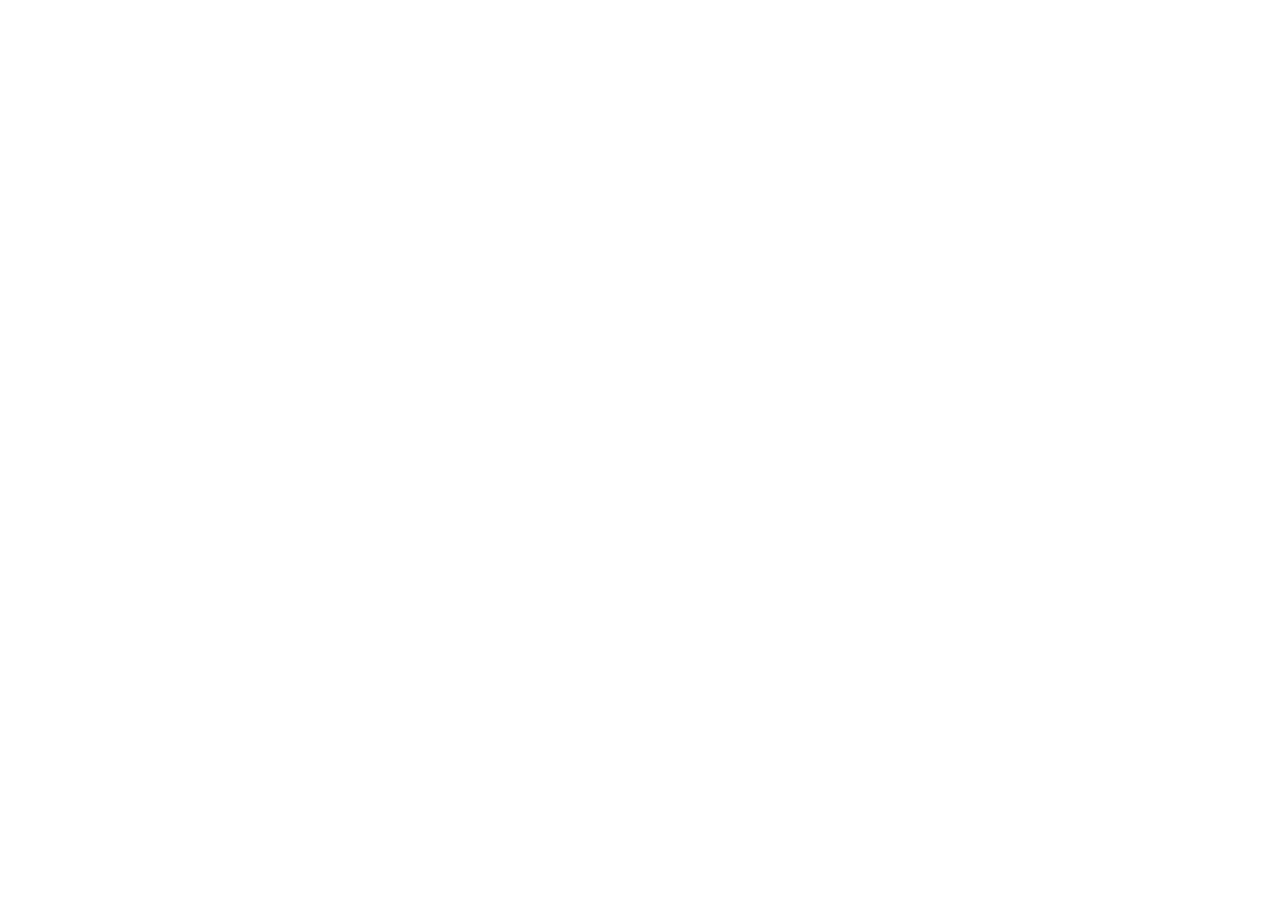
==== index.html @ 59582dd0 "Activitat HTML" ====
<!DOCTYPE html>
<html>
    <head>
        <meta charset="utf-8">
        <meta http-equiv="X-UA-Compatible" content="IE=edge">
        <title></title>
        <meta name="author" content="Gerard">
        <meta name="description" content="">
        <meta name="viewport" content="width=device-width, initial-scale=1">
        <link rel="stylesheet" href="">
    </head>
    <body>
        
        <script src="" async defer></script>
    </body>
</html>
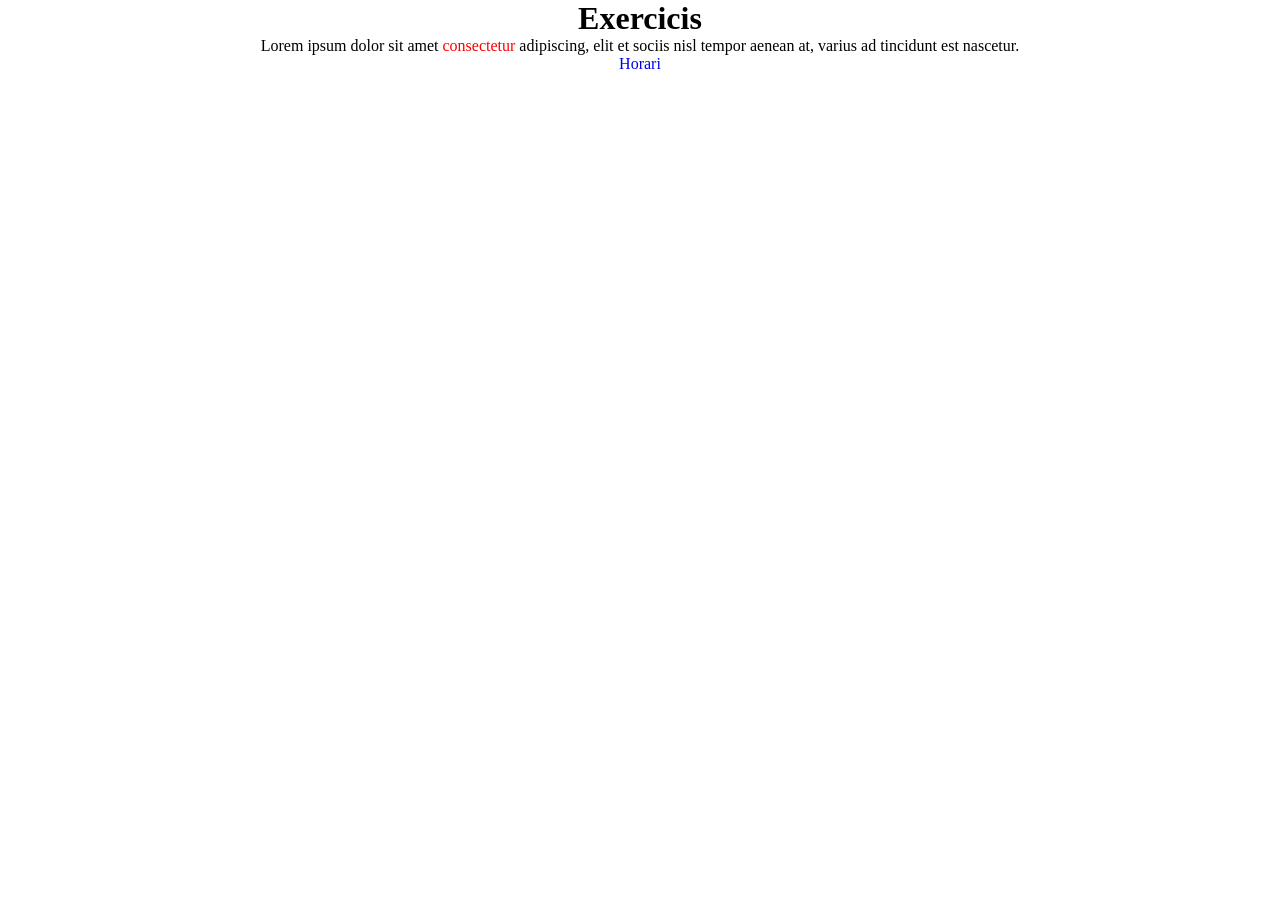
==== commit a8096915: "Petits canvis Colors horari, text en negreta dels dies i hores i canvi de nom de activitat.html a ho" ====
--- a/index.html
+++ b/index.html
@@ -1,16 +1,36 @@
-<!DOCTYPE html>
-<html>
-    <head>
-        <meta charset="utf-8">
-        <meta http-equiv="X-UA-Compatible" content="IE=edge">
-        <title></title>
-        <meta name="author" content="Gerard">
-        <meta name="description" content="">
-        <meta name="viewport" content="width=device-width, initial-scale=1">
-        <link rel="stylesheet" href="">
-    </head>
-    <body>
-        
-        <script src="" async defer></script>
-    </body>
-</html>+<!doctype html>
+<html lang="cat">
+  <head>
+    <meta charset="utf-8" />
+    <meta http-equiv="X-UA-Compatible" content="IE=edge" />
+    <title>Exercicis llenguatges de marques</title>
+    <meta name="author" content="Gerard" />
+    <meta name="description" content="" />
+    <meta name="viewport" content="width=device-width, initial-scale=1" />
+    <link rel="stylesheet" href="./css/style.css" />
+    <link rel="stylesheet" href="./css/color.css" />
+  </head>
+  <body>
+    <header>
+      <h1>Exercicis</h1>
+
+      <p>
+        Lorem ipsum dolor sit amet
+        <span class="text-red">consectetur</span> adipiscing, elit et sociis
+        nisl tempor aenean at, <span class="text-blue">varius</span> ad
+        tincidunt est nascetur.
+      </p>
+    </header>
+    <main>
+      <ul>
+        <li><a href="./html/horari.html">Horari</a></li>
+        <li><a href="#"></a></li>
+        <li><a href="#"></a></li>
+      </ul>
+    </main>
+    <article></article>
+    <aside></aside>
+    <div></div>
+    <script src="" async defer></script>
+  </body>
+</html>
--- a/css/style.css
+++ b/css/style.css
@@ -0,0 +1,57 @@
+*{
+    margin: auto;
+    padding: 0;
+
+    text-decoration: none;
+    list-style: none;
+    text-align: center;
+}
+
+table, th, td {
+  border: 1px solid black;
+  border-collapse: collapse;
+}
+th, td {
+  padding: 15px;
+}
+
+.negreta{
+  font-weight: bold;
+}
+
+.xarxes{
+  background-color: #b3e5a1;
+}
+
+.ang{
+  background-color: #e59edc;
+}
+
+.php{
+  background-color: #ffff00;
+}
+
+.seg{
+  background-color: #f6c5ac;
+}
+
+.tutoria{
+  background-color: #d9d9d9;
+}
+
+.proj{
+  background-color: #a5c9eb;
+}
+
+.BD-Soste{
+  background-color: #f08784;
+}
+
+.arduino{
+  background-color: #83caeb;
+}
+
+.web{
+  color: white;
+  background-color: #7030a0;
+}
--- a/css/color.css
+++ b/css/color.css
@@ -0,0 +1,7 @@
+.text-red {
+    color: red;
+}
+
+.text-blue{
+    columns: blue;
+}
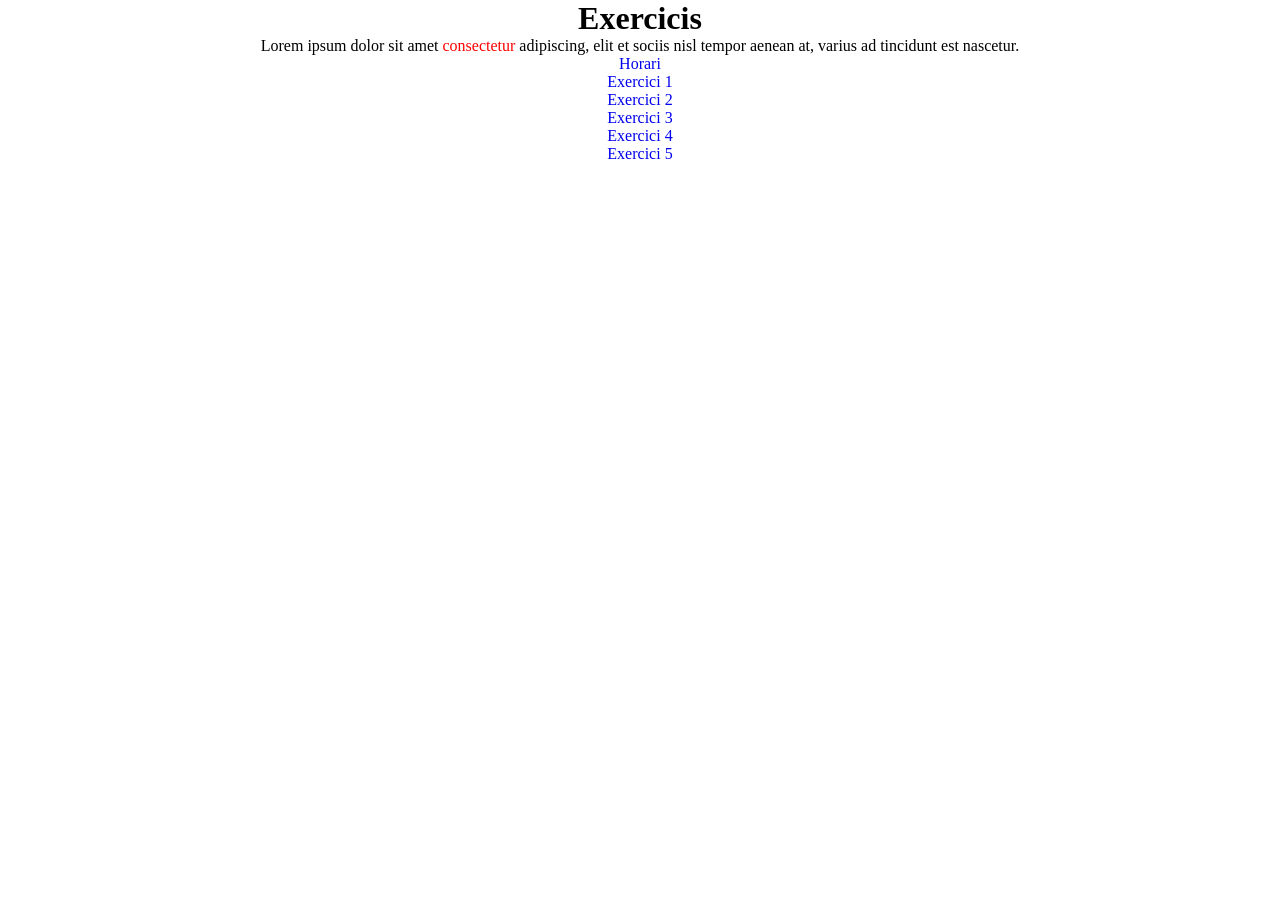
==== commit d77ab70a: "Update" ====
--- a/index.html
+++ b/index.html
@@ -24,8 +24,11 @@
     <main>
       <ul>
         <li><a href="./html/horari.html">Horari</a></li>
-        <li><a href="#"></a></li>
-        <li><a href="#"></a></li>
+        <li><a href="./html/ex1.html">Exercici 1</a></li>
+        <li><a href="./html/ex2.html">Exercici 2</a></li>
+        <li><a href="./html/ex3.html">Exercici 3</a></li>
+        <li><a href="./html/ex4.html">Exercici 4</a></li>
+        <li><a href="./html/ex5.html">Exercici 5</a></li>
       </ul>
     </main>
     <article></article>
